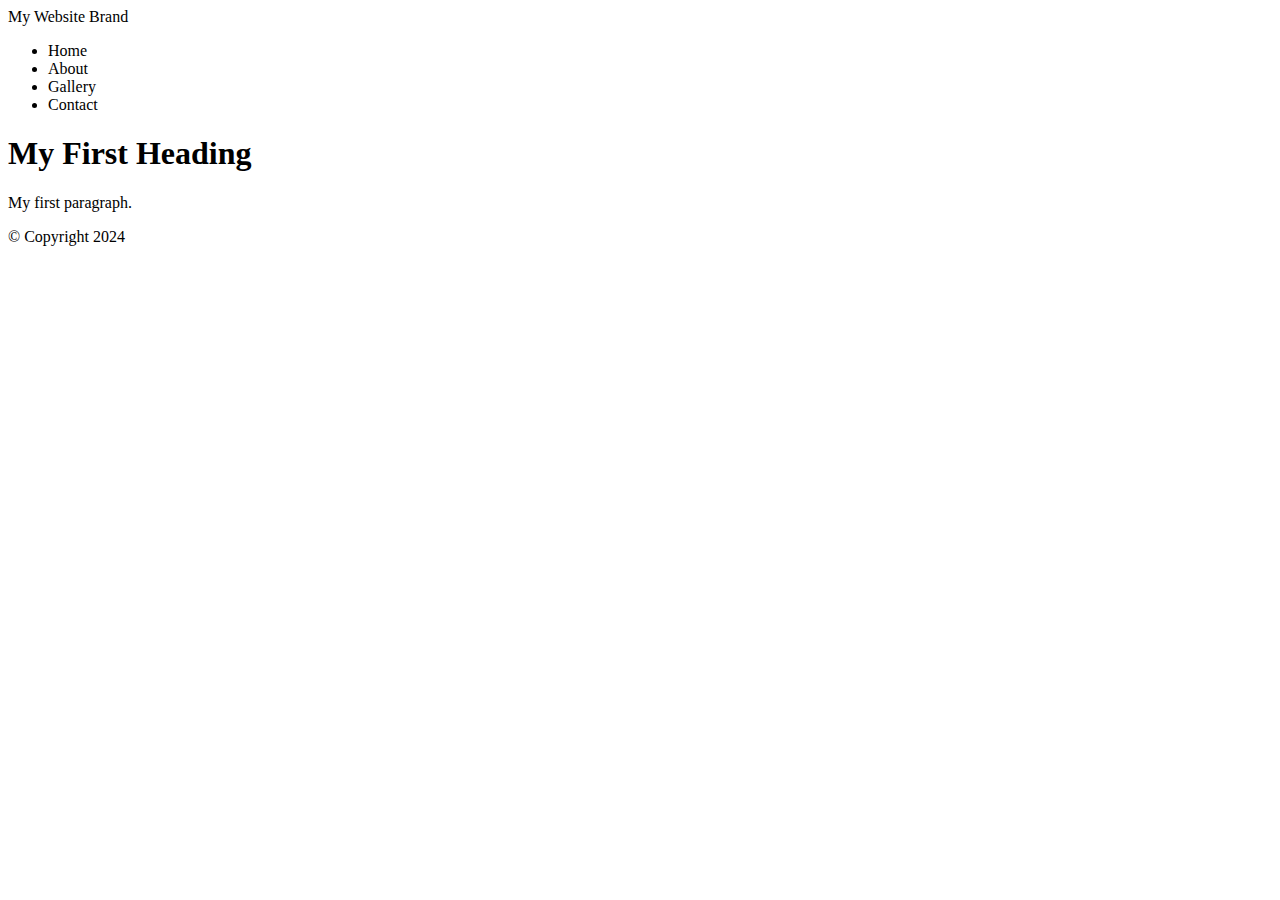
==== index.html @ f7fa3b91 "Second commit" ====
<!DOCTYPE html>
<html>
    <head>
        <title>My First Web Page</title>
    </head>
    <body>

        <!-- Container to wrap everything -->
        <div id="container">

            <!-- Brand of website -->
            <header>My Website Brand</header>
            <!-- Main Navigation -->
            <nav>
                <ul>
                    <li>Home</li>
                    <li>About</li>
                    <li>Gallery</li>
                    <li>Contact</li>
                </ul>
            </nav> <!-- End of Navigation -->

            <!-- Main Content -->
            <main>
                <h1>My First Heading</h1>
                <p>My first paragraph.</p>
            </main> <!-- End of Main Content -->

            <!-- Footer Information -->
            <footer>&copy; Copyright 2024</footer>
        </div> <!-- End Container -->
    </body>
</html>
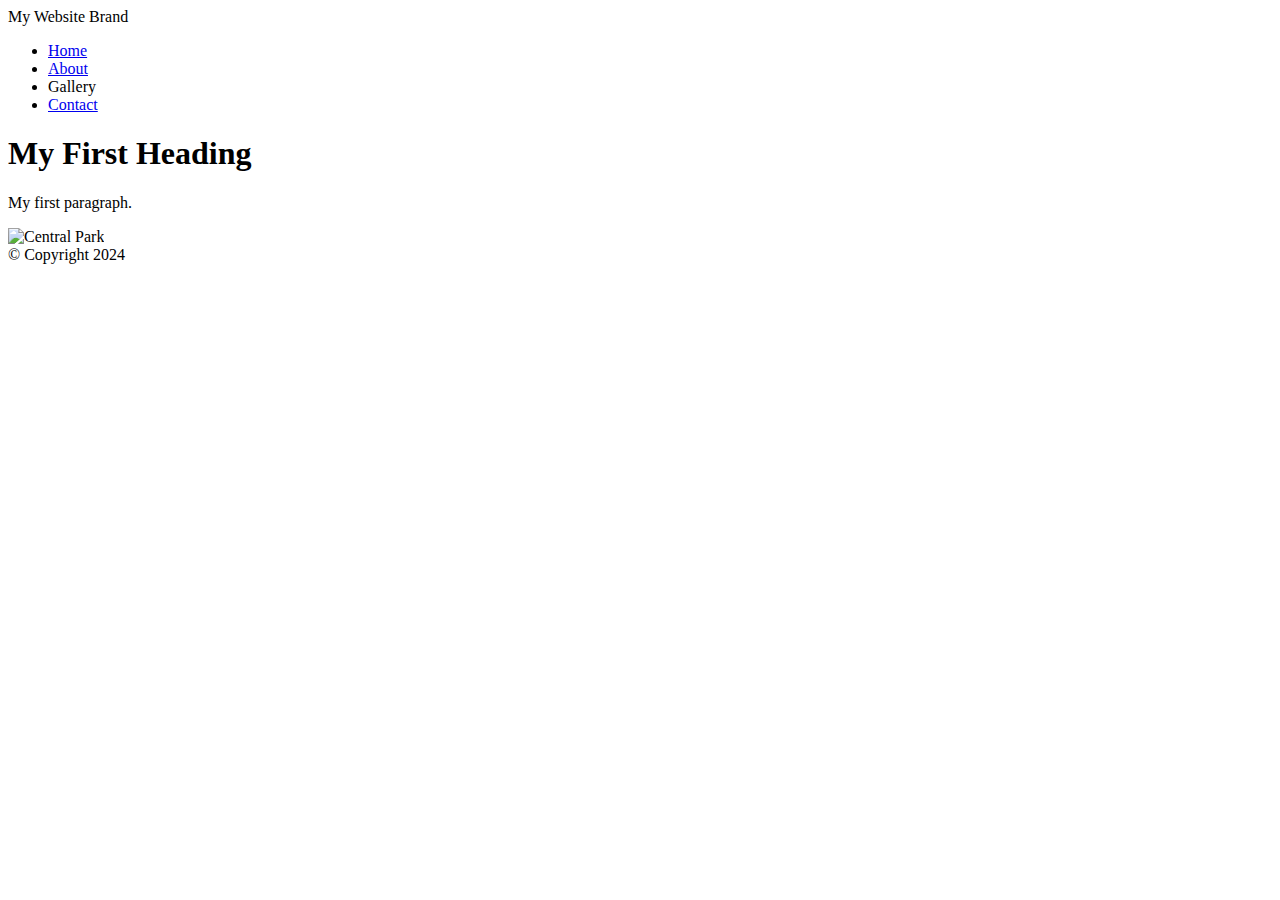
==== commit b2d9cb66: "Added 2 html pages" ====
--- a/index.html
+++ b/index.html
@@ -13,10 +13,10 @@
             <!-- Main Navigation -->
             <nav>
                 <ul>
-                    <li>Home</li>
-                    <li>About</li>
+                    <li><a href="index.html">Home</a></li>
+                    <li><a href="page2.html">About</a></li>
                     <li>Gallery</li>
-                    <li>Contact</li>
+                    <li><a href="page3.html">Contact</a></li>
                 </ul>
             </nav> <!-- End of Navigation -->
 
@@ -24,6 +24,7 @@
             <main>
                 <h1>My First Heading</h1>
                 <p>My first paragraph.</p>
+                <img src="images/central_park.jpg" alt="Central Park" width="500">
             </main> <!-- End of Main Content -->
 
             <!-- Footer Information -->
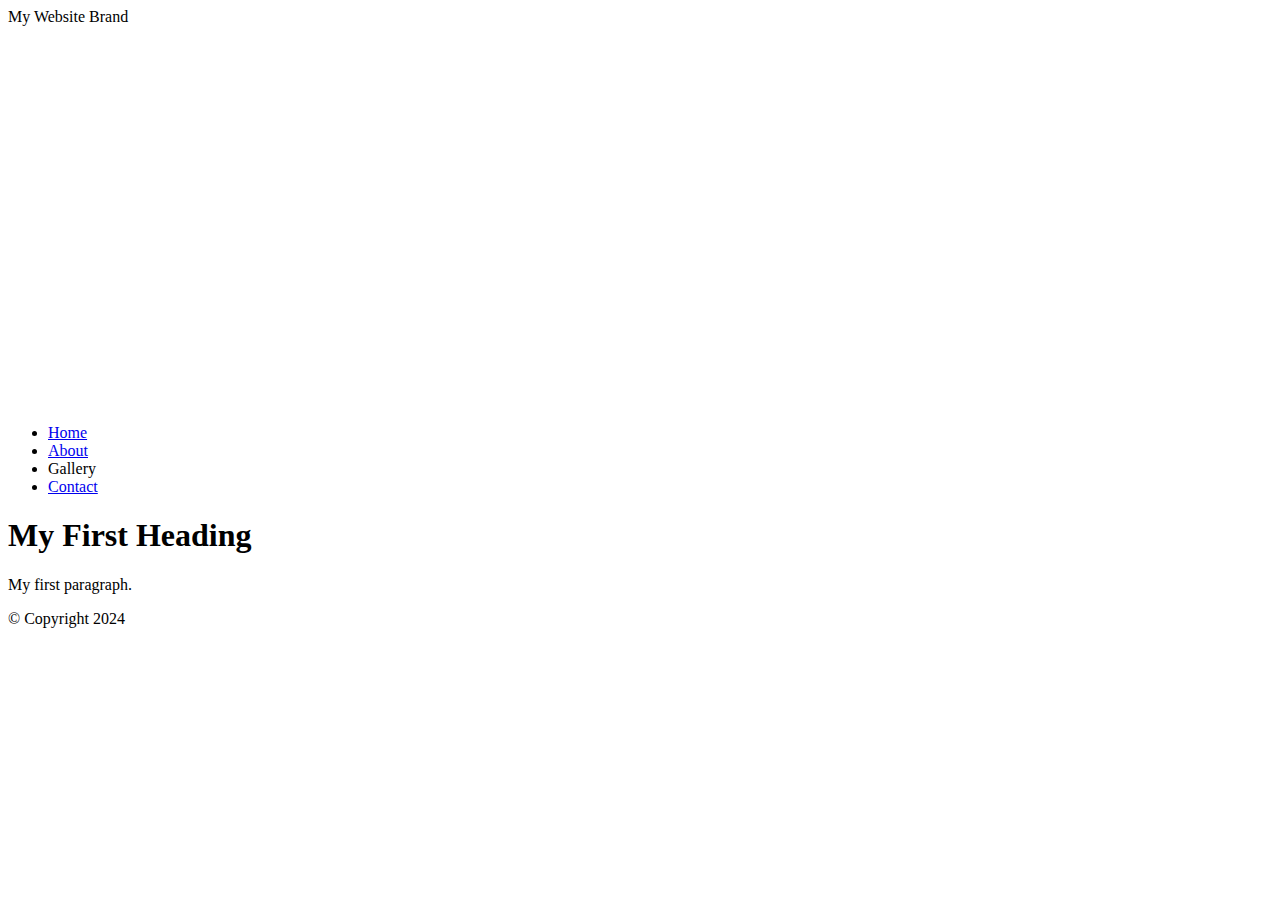
==== commit 8b71778f: "css commit 1" ====
--- a/index.html
+++ b/index.html
@@ -2,6 +2,16 @@
 <html>
     <head>
         <title>My First Web Page</title>
+        <!-- Embed Style Method -->
+        <style>
+            header {
+                background: url(images/central_park.jpg) 0 -200px no-repeat; /* place image as background */
+                background-size: 1500px;
+                /* background-position: 0 -200px; */
+                /* background-repeat: no-repeat; */
+                height: 400px; /* give header some height to display the background image */
+            }
+        </style>
     </head>
     <body>
 
@@ -24,7 +34,7 @@
             <main>
                 <h1>My First Heading</h1>
                 <p>My first paragraph.</p>
-                <img src="images/central_park.jpg" alt="Central Park" width="500">
+                <!-- <img src="images/central_park.jpg" alt="Central Park" width="500"> -->
             </main> <!-- End of Main Content -->
 
             <!-- Footer Information -->
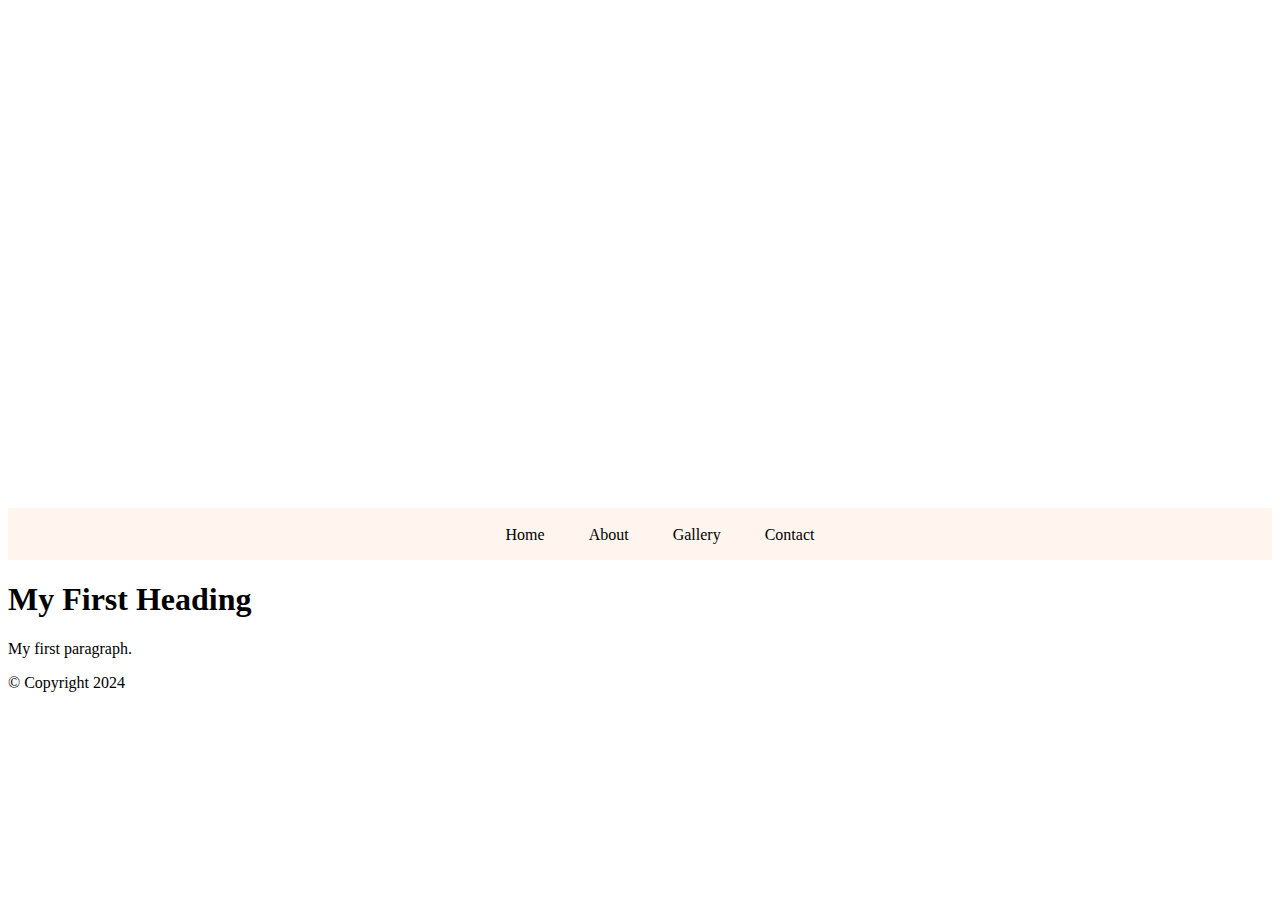
==== commit 807581b8: "css commit 2" ====
--- a/index.html
+++ b/index.html
@@ -10,6 +10,36 @@
                 /* background-position: 0 -200px; */
                 /* background-repeat: no-repeat; */
                 height: 400px; /* give header some height to display the background image */
+                padding-top: 100px;
+                padding-left: 100px;
+                font-weight: bold;
+                font-family: Arial, Helvetica, sans-serif;
+            }
+            li {
+                list-style-type: none;
+                display: inline;
+                padding: 0 20px;
+            }
+            li a {
+                text-decoration: none; /* Remove Underline */
+            }
+            li a:link {
+                color: #000; /* Before Click */
+            }
+            li a:visited {
+                color: #818db3; /* After Click */
+            }
+            li a:hover {
+                color: #333; /* Mouse Over */
+            }
+            li a:active {
+                color: #753a30; /* Mouse Down */
+            }
+            nav {
+                background-color: rgb(255, 245, 238);
+                height: 50px;
+                text-align: center;
+                padding-top: 2px;
             }
         </style>
     </head>
@@ -19,7 +49,7 @@
         <div id="container">
 
             <!-- Brand of website -->
-            <header>My Website Brand</header>
+            <header style="font-size: 60px; color: #fff;">My Website Brand</header>
             <!-- Main Navigation -->
             <nav>
                 <ul>
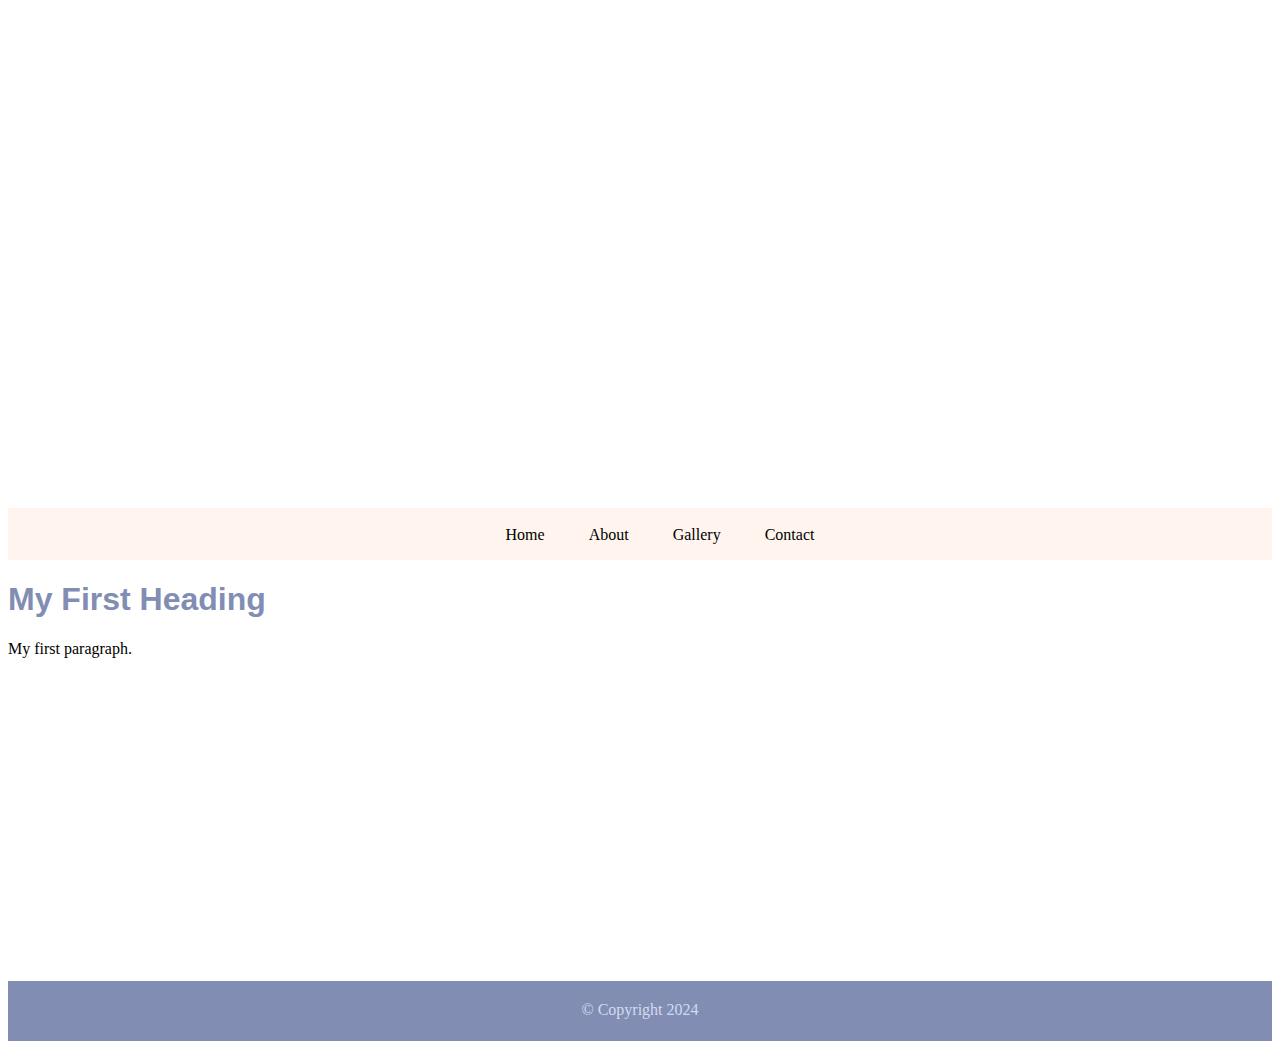
==== commit c7a45d62: "css commit 3" ====
--- a/index.html
+++ b/index.html
@@ -41,6 +41,20 @@
                 text-align: center;
                 padding-top: 2px;
             }
+            main {
+                height: 400px; /* give some height to get a better sense of how the page could look like*/
+            }
+            main h1 {
+                color: rgb(129, 141, 179);
+                font-family: arial;
+            }
+            footer {
+                height: 40px;
+                background-color: rgb(129, 141, 179);
+                text-align: center;
+                padding-top: 20px;
+                color: rgb(211, 218, 240);
+            }
         </style>
     </head>
     <body>
